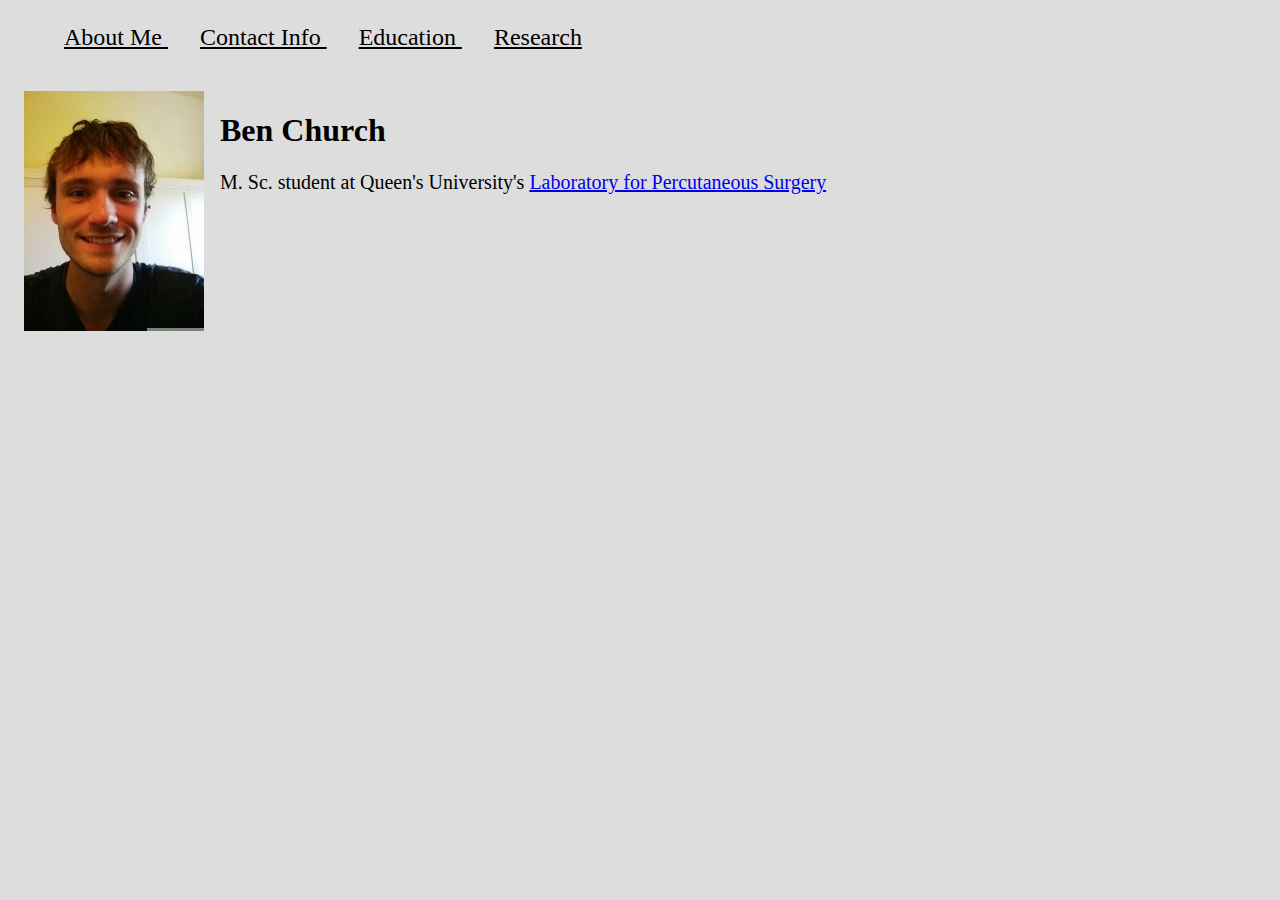
==== QueensStudentProfile/Index.html @ 2363c303 "Created basic bio, contact, education, research pages for research profile" ====
<!DOCTYPE html>
<html>

<head>
  <title> Ben Church </title>
  <meta charset = "utf-8"/>
  <link rel = "stylesheet" type = "text/css" href = "Main.css">
</head>

<body>
  <nav>
    <ul>
      <li> <a class = "active" href = "Index.html"> About Me </a> </li>
      <li> <a href = "Contact.html"> Contact Info </a> </li>
      <li> <a href = "Education.html"> Education </a> </li>
      <li> <a href = "Research.html"> Research </a> </li>
    </ul>
  </nav>
  
  <div class = "profile">
    <img src = "BenChurch.jpg" alt = "Profile picture" style = "float:left; width:180px; height:240px">
    <h1> Ben Church </h1>
    <p>
      M. Sc. student at Queen's University's <a href = "http://perk.cs.queensu.ca/"> Laboratory for Percutaneous Surgery </a> 
    </p>
  </div>
</body>

</html>
---- QueensStudentProfile/Main.css ----
body 
{
  background-color: #DDDDDD;
}

body p
{
  font-size: 1.25rem;
}

nav
{
  font-size: 1.5rem;
}

nav ul
{
  list-style-type: none;
}

nav li
{
    display: inline;
    padding: 1rem;
}

nav a
{
  color: black;
  text-decoration: #none;
}

.profile  
{
  padding: 1rem;
  #display: flex;
}

.profile img
{
  padding-right: 1rem;
}

.profile p
{
  font-size: #1.25rem;
}

.CurrentProjects
{
  font-size: 1.25rem;
}

.Publications
{
  font-size: 1.25rem;
}
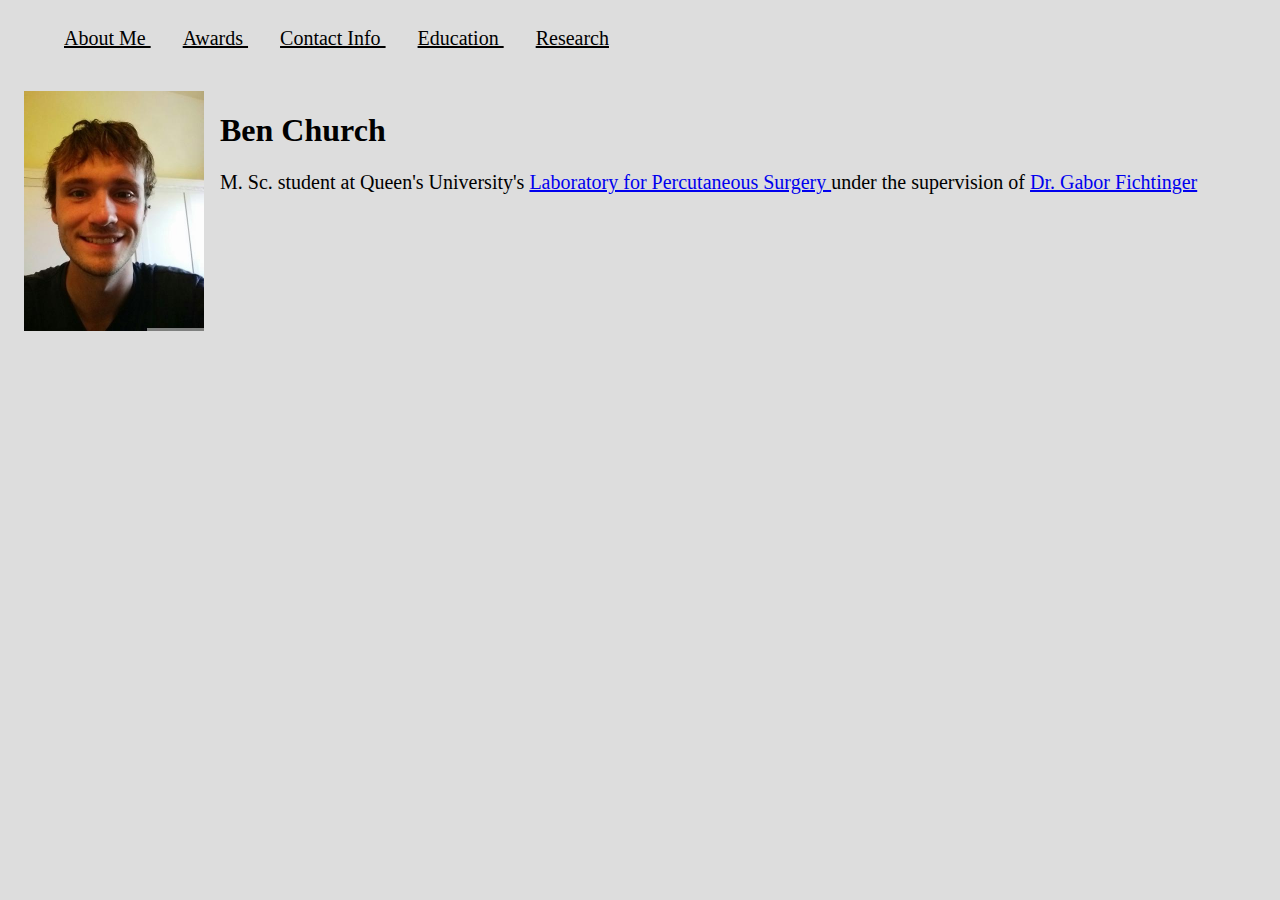
==== commit 9660fa07: "Added awards page" ====
--- a/QueensStudentProfile/Index.html
+++ b/QueensStudentProfile/Index.html
@@ -11,6 +11,7 @@
   <nav>
     <ul>
       <li> <a class = "active" href = "Index.html"> About Me </a> </li>
+      <li> <a href = "Awards.html"> Awards </a> </li>
       <li> <a href = "Contact.html"> Contact Info </a> </li>
       <li> <a href = "Education.html"> Education </a> </li>
       <li> <a href = "Research.html"> Research </a> </li>
@@ -22,6 +23,7 @@
     <h1> Ben Church </h1>
     <p>
       M. Sc. student at Queen's University's <a href = "http://perk.cs.queensu.ca/"> Laboratory for Percutaneous Surgery </a> 
+      under the supervision of <a href = " www.cs.queensu.ca/~gabor"> Dr. Gabor Fichtinger </a>
     </p>
   </div>
 </body>
--- a/QueensStudentProfile/Main.css
+++ b/QueensStudentProfile/Main.css
@@ -8,6 +8,10 @@
   font-size: 1.25rem;
 }
 
+body li
+{
+  font-size: 1.25rem;
+}
 nav
 {
   font-size: 1.5rem;
@@ -39,19 +43,4 @@
 .profile img
 {
   padding-right: 1rem;
-}
-
-.profile p
-{
-  font-size: #1.25rem;
-}
-
-.CurrentProjects
-{
-  font-size: 1.25rem;
-}
-
-.Publications
-{
-  font-size: 1.25rem;
 }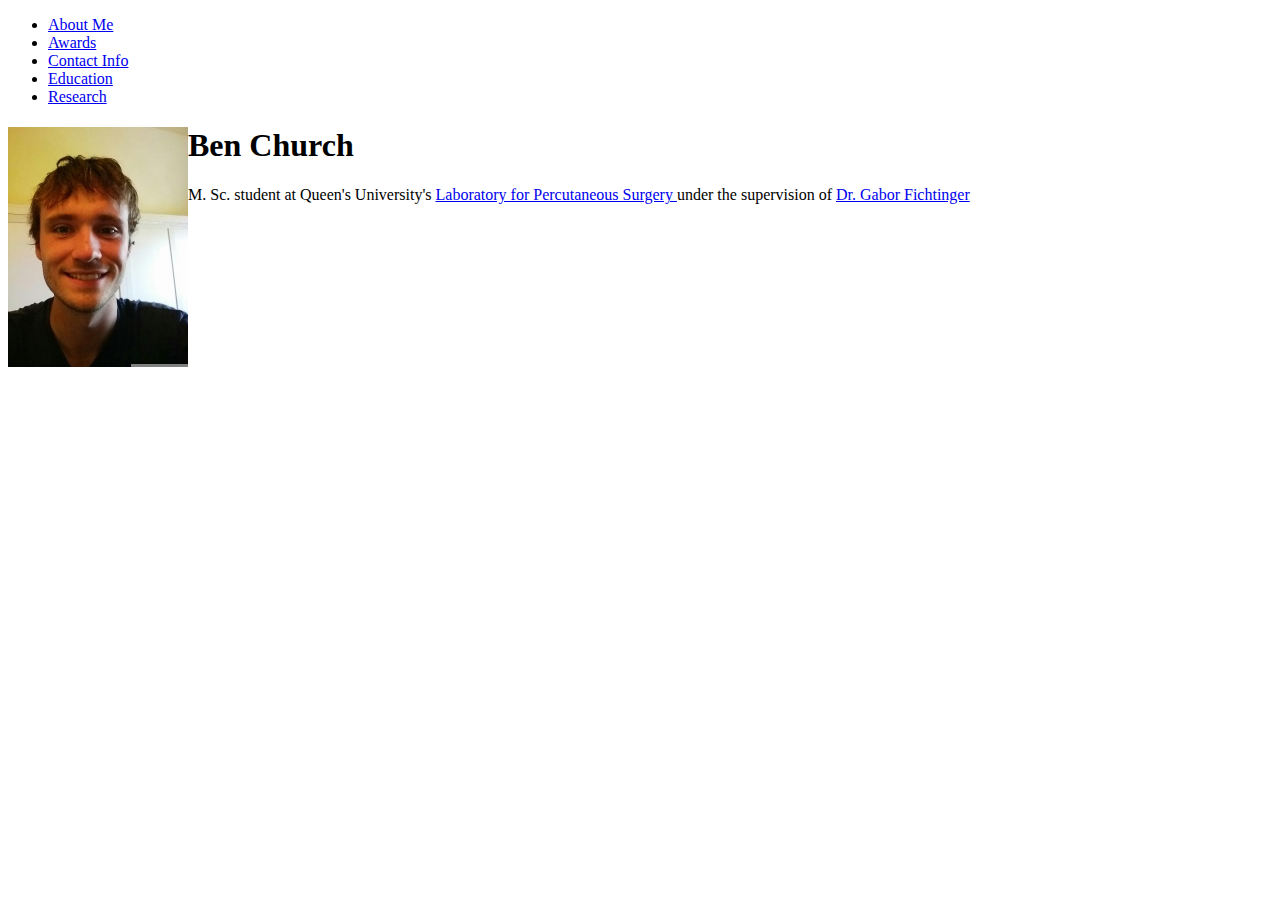
==== commit d63d1ccc: "Renamed files with lowercase so my web page shows up on school server" ====
--- a/QueensStudentProfile/Index.html
+++ b/QueensStudentProfile/Index.html
@@ -4,17 +4,17 @@
 <head>
   <title> Ben Church </title>
   <meta charset = "utf-8"/>
-  <link rel = "stylesheet" type = "text/css" href = "Main.css">
+  <link rel = "stylesheet" type = "text/css" href = "main.css">
 </head>
 
 <body>
   <nav>
     <ul>
-      <li> <a class = "active" href = "Index.html"> About Me </a> </li>
-      <li> <a href = "Awards.html"> Awards </a> </li>
-      <li> <a href = "Contact.html"> Contact Info </a> </li>
-      <li> <a href = "Education.html"> Education </a> </li>
-      <li> <a href = "Research.html"> Research </a> </li>
+      <li> <a class = "active" href = "index.html"> About Me </a> </li>
+      <li> <a href = "awards.html"> Awards </a> </li>
+      <li> <a href = "contact.html"> Contact Info </a> </li>
+      <li> <a href = "education.html"> Education </a> </li>
+      <li> <a href = "research.html"> Research </a> </li>
     </ul>
   </nav>
   
